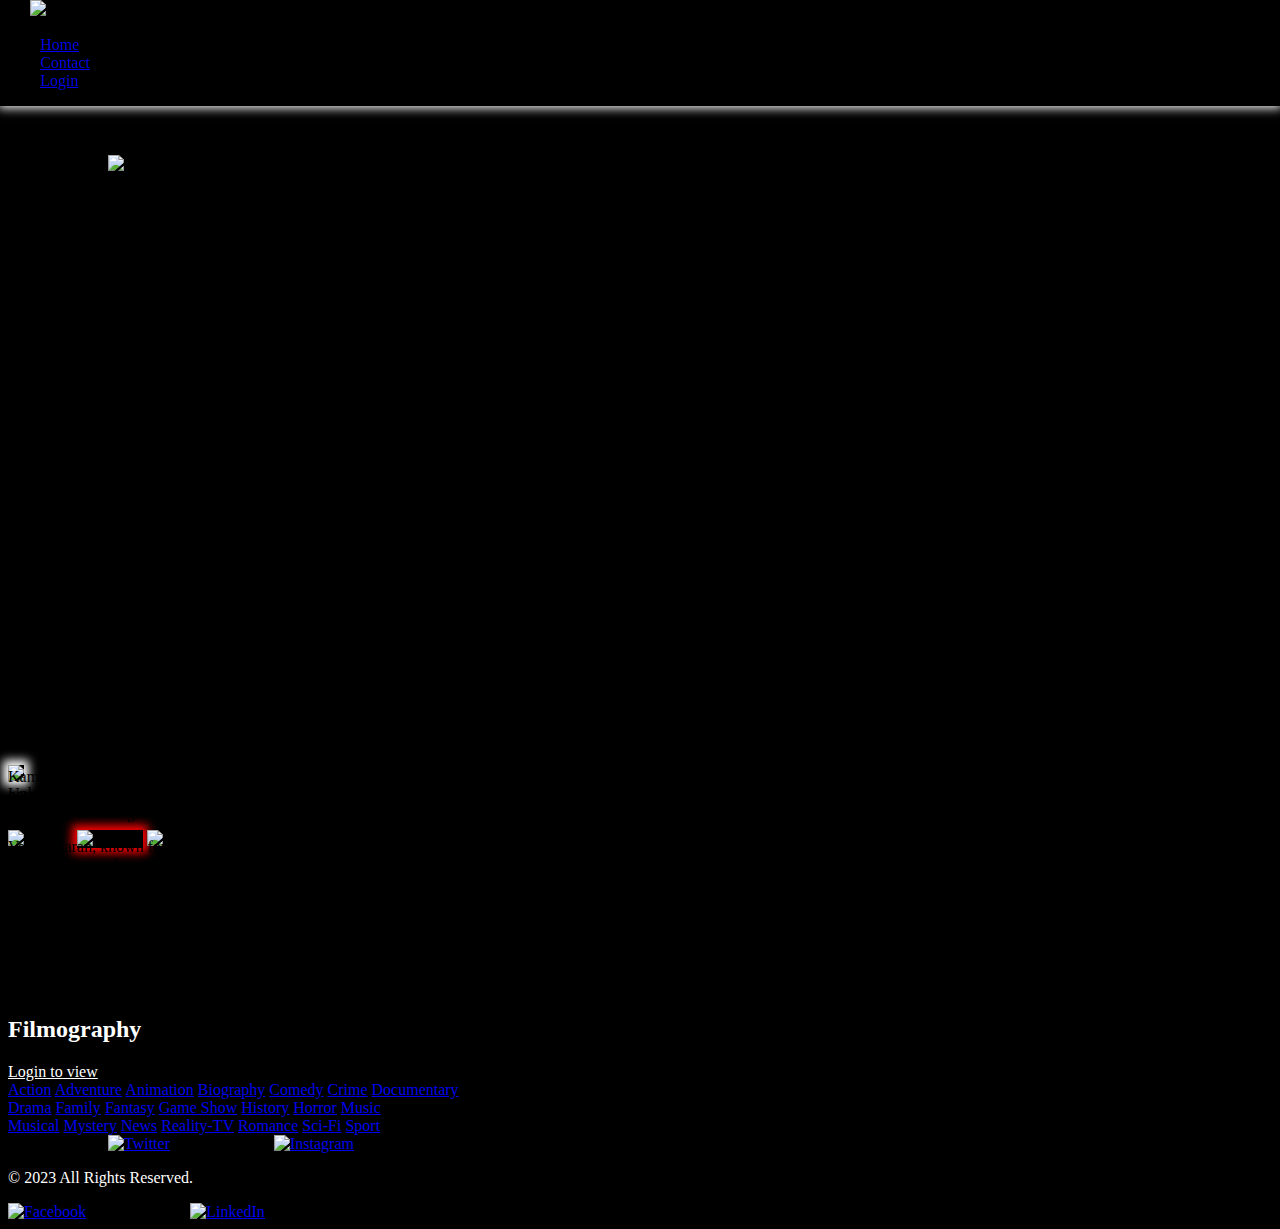
==== index.html @ b4a9d30b "Add files via upload" ====
<!DOCTYPE html>
<html lang="en">
<head>
  <meta charset="UTF-8">
  <title>Cinema</title>
  <link rel="icon" type="image/x-icon" href="assets/img/movie-ticket (2).png">
  
  <link rel="stylesheet" href="./assets/css/style1.css">
  
   
  
  
</head>
<body bgcolor="black">
  <header style="position: fixed;
	top: 0;
	left: 0;
	width: 100%;
	background-color: black;
	z-index: 999;
box-shadow: 0px 0px 10px 2px white;">
    <div class="container" style="position: sticky;">
      <img src="assets/img/movie-ticket.png" style="margin-left: 30px;" height="80px">
      
      <nav>
        <ul>
          <li><a style="padding-top: -50px;" href="index.html">Home</a></li>
          <li><a href="contact.html">Contact</a></li>
          <li><a href="login.html">Login</a></li>
        </ul>
      </nav>
    </div>
  </header>
  <br><br><br><br>
  <div class="saas-banner" style="height: 600px;">
    <div class="d-table">
      <div class="d-table-cell">
        <div class="container max-width-1290">
          <div class="row align-items-center pt-5">
            <div class="col-lg-6 col-md-12">
              <div class="slide-image mt-70">
                <img alt="img" class="img-fluid" height="500px" style="margin-top: 75px; margin-left: 100px;" src="assets/img/13146232_Cinema_elements_set-removebg.png">
              </div>
            </div>

            <div class="col-lg-6 col-md-12">
              <div class="hero-content pl-4">
                <h1 style="margin-top: 200px;color: black;">Experience <br>Cinematic Bliss <br>at Your Fingertips</h1>
                <!-- <a href="tihan.html" target="_blank" class="banner-btn">TiHAN INCUBATION SUPPORT</a>
                                <a href="nidhi-prayas.html" target="_blank" class="banner-btn">TiHAN EIR/PRAYAS SUPPORT</a> -->
              </div>
            </div>
          </div>
        </div>
      </div>
    </div>

    <!-- <div class="shape-rotate rotateme"><img alt="img" src="assets/img/saas-shape/shape-rotate.png" /></div> -->

    <div id="particles-js">
      <canvas class="particles-js-canvas-el" height="1000" style="width: 100%; height: 100%" width="1903"></canvas>
    </div>
  </div>
  
  
  <section class="about-tamil-cinema">
    <h2>About Cinema</h2>
    <div class="container">
     
      <div class="paragraph">
        
        <div class="slideshow-container">

          <div class="mySlides fade">
            <div class="numbertext">1 / 4</div>
            <img src="assets/img/cinema11.jpg" style="width:100%; box-shadow: 0px 0px 10px 5px white">
            <div class="text">Unleash Your Imagination</div>
          </div>
          
          <div class="mySlides fade">
            <div class="numbertext">2 / 4</div>
            <img src="assets/img/cinema22.jpg" style="width:100%; box-shadow: 0px 0px 10px 5px white;">
            <div class="text">Discover Movie Magic</div>
          </div>
          
          <div class="mySlides fade">
            <div class="numbertext">3 / 4</div>
            <img src="assets/img/cinema3.jpg" style="width:100%; box-shadow: 0px 0px 10px 5px white;">
            <div class="text">Lights, Camera, Click</div>
          </div>
      
          <div class="mySlides fade">
            <div class="numbertext">4 / 4</div>
            <img src="assets/img/cinema44.jpg" style="width:100%; box-shadow: 0px 0px 10px 5px white;">
            <div class="text">Explore the Silver Screen</div>
          </div>
          
          </div>
          <div style="text-align:center">
            <span class="dot"></span> 
            <span class="dot"></span> 
            <span class="dot"></span> 
            <span class="dot"></span> 
          </div>
          <p>Cinema and movies have long captivated audiences worldwide, transporting them to captivating realms of imagination and emotion. Within the darkened theater, the silver screen comes alive with vivid storytelling, breathtaking visuals, and unforgettable performances. Movies have the extraordinary ability to entertain, educate, and inspire, serving as windows into different cultures, eras, and perspectives. They evoke a wide range of emotions, whisking viewers away on thrilling adventures, provoking thought and reflection, or simply providing a much-needed escape from reality. Through the artful combination of cinematography, acting, directing, and storytelling, cinema offers a powerful medium for expressing ideas, exploring complex themes, and connecting people across diverse backgrounds. From the silent black-and-white classics to the dazzling spectacles of modern blockbusters, movies have become an integral part of our cultural fabric, weaving tales that resonate with audiences and leave a lasting impact.
          </p><br>
        <br>
        <br><h2 style="margin-bottom: -180px; margin-top: -50px;">Direcotors</h2><br><br>
         <div class="photocontainer">
          <img src="assets/img/directors/vetri.png" height="400px" alt="Photo 1">
          <img src="assets/img/directors/kamal-removebg-preview.png" style="box-shadow:  0px 0px 10px 5px rgb(255, 0, 0);" height="400px" alt="Photo 2">
          <img src="assets/img/directors/lokesh 1.png" height="400px" alt="Photo 3">
        </div><br>
        
         <p style="margin-top: -150px;">Kamal Haasan, Vetri Maaran, and Mani Ratnam are three acclaimed directors who have made a significant impact on Indian cinema. They have attracted a younger audience through their unique storytelling styles and willingness to tackle controversial topics.</p>
         <p>Kamal Hassan, a legendary actor-director in the Indian film industry, has consistently pushed the boundaries of cinema. With his thought-provoking narratives and versatile performances, he has garnered a dedicated fan base among youngsters. Hassan's films tackle a wide range of social issues and often delve into complex characters and unconventional storytelling techniques. His ability to explore diverse genres and experiment with innovative concepts has made him a source of inspiration for aspiring filmmakers.</p>
         <p>Vetri Maaran, known for his realistic and hard-hitting films, has emerged as a prominent director in recent years. His films, such as "Visaaranai" and "Asuran," have garnered critical acclaim and resonated strongly with younger audiences. Vetri Maaran's storytelling is characterized by its raw and authentic portrayal of societal realities. His films tackle themes like social injustice, caste discrimination, and the struggles of marginalized communities. Youngsters are drawn to his narratives for their gritty realism and the compelling performances he extracts from his actors.</p>
         <p>Mani Ratnam, a veteran filmmaker, continues to captivate audiences across generations with his unique storytelling and visual aesthetics. Ratnam's films often explore complex human emotions and relationships against the backdrop of social and political contexts. Known for his visually stunning cinematography and soulful music, his movies have a timeless appeal. Mani Ratnam's ability to craft engaging narratives and create memorable characters has attracted young viewers who appreciate his distinct directorial vision.</p>
        <p>These directors have managed to attract youngsters in recent times by addressing relevant social issues, showcasing realistic storytelling, and pushing the boundaries of conventional cinema. Their ability to connect with younger audiences lies in their willingness to explore diverse themes and present narratives that resonate with the aspirations and concerns of today's generation. Through their films, Kamal Hassan, Vetri Maaran, and Mani Ratnam have not only entertained but also inspired and provoked thought among young cinephiles, establishing themselves as influential figures in the film industry.</p>
        </div>
    </div>
  </section>
  
  
  <section class="filmography">
    
      <h2 style="color: white; margin-top: -50px;">Filmography</h2>
      <a href="login.html" style="color: white;">Login to view</a>
    
  </section>
  <div class="container1">
    <div class="row">
      <div class="column">
        <a href="https://www.imdb.com/search/title?genres=action&title_type=tv_series,mini_series&explore=genres&pf_rd_m=A2FGELUUNOQJNL&pf_rd_p=b4e1d6fb-9821-4c7d-ad14-31ed10854442&pf_rd_r=EG1A1Z5WXWH0WTAJR35Y&pf_rd_s=center-7&pf_rd_t=15051&pf_rd_i=genre&ref_=ft_gnr_tvpop_1">Action</a>
        <a href="https://www.imdb.com/search/title?genres=adventure&title_type=tv_series,mini_series&explore=genres&pf_rd_m=A2FGELUUNOQJNL&pf_rd_p=b4e1d6fb-9821-4c7d-ad14-31ed10854442&pf_rd_r=EG1A1Z5WXWH0WTAJR35Y&pf_rd_s=center-7&pf_rd_t=15051&pf_rd_i=genre&ref_=ft_gnr_tvpop_2">Adventure</a>
        <a href="https://www.imdb.com/search/title?genres=animation&title_type=tv_series,mini_series&explore=genres&pf_rd_m=A2FGELUUNOQJNL&pf_rd_p=b4e1d6fb-9821-4c7d-ad14-31ed10854442&pf_rd_r=EG1A1Z5WXWH0WTAJR35Y&pf_rd_s=center-7&pf_rd_t=15051&pf_rd_i=genre&ref_=ft_gnr_tvpop_3">Animation</a>
        <a href="https://www.imdb.com/search/title?genres=biography&title_type=tv_series,mini_series&explore=genres&pf_rd_m=A2FGELUUNOQJNL&pf_rd_p=b4e1d6fb-9821-4c7d-ad14-31ed10854442&pf_rd_r=EG1A1Z5WXWH0WTAJR35Y&pf_rd_s=center-7&pf_rd_t=15051&pf_rd_i=genre&ref_=ft_gnr_tvpop_4">Biography</a>
        <a href="https://www.imdb.com/search/title?genres=comedy&title_type=tv_series,mini_series&explore=genres&pf_rd_m=A2FGELUUNOQJNL&pf_rd_p=b4e1d6fb-9821-4c7d-ad14-31ed10854442&pf_rd_r=EG1A1Z5WXWH0WTAJR35Y&pf_rd_s=center-7&pf_rd_t=15051&pf_rd_i=genre&ref_=ft_gnr_tvpop_5">Comedy</a>
        <a href="https://www.imdb.com/search/title?genres=crime&title_type=tv_series,mini_series&explore=genres&pf_rd_m=A2FGELUUNOQJNL&pf_rd_p=b4e1d6fb-9821-4c7d-ad14-31ed10854442&pf_rd_r=EG1A1Z5WXWH0WTAJR35Y&pf_rd_s=center-7&pf_rd_t=15051&pf_rd_i=genre&ref_=ft_gnr_tvpop_6">Crime</a>
        <a href="https://www.imdb.com/search/title?genres=documentary&title_type=tv_series,mini_series&explore=genres&pf_rd_m=A2FGELUUNOQJNL&pf_rd_p=b4e1d6fb-9821-4c7d-ad14-31ed10854442&pf_rd_r=EG1A1Z5WXWH0WTAJR35Y&pf_rd_s=center-7&pf_rd_t=15051&pf_rd_i=genre&ref_=ft_gnr_tvpop_7">Documentary</a>
      </div>
      <div class="column">
        <a href="https://www.imdb.com/search/title?genres=drama&title_type=tv_series,mini_series&explore=genres&pf_rd_m=A2FGELUUNOQJNL&pf_rd_p=b4e1d6fb-9821-4c7d-ad14-31ed10854442&pf_rd_r=EG1A1Z5WXWH0WTAJR35Y&pf_rd_s=center-7&pf_rd_t=15051&pf_rd_i=genre&ref_=ft_gnr_tvpop_8">Drama</a>
        <a href="https://www.imdb.com/search/title?genres=family&title_type=tv_series,mini_series&explore=genres&pf_rd_m=A2FGELUUNOQJNL&pf_rd_p=b4e1d6fb-9821-4c7d-ad14-31ed10854442&pf_rd_r=EG1A1Z5WXWH0WTAJR35Y&pf_rd_s=center-7&pf_rd_t=15051&pf_rd_i=genre&ref_=ft_gnr_tvpop_9">Family</a>
        <a href="https://www.imdb.com/search/title?genres=fantasy&title_type=tv_series,mini_series&explore=genres&pf_rd_m=A2FGELUUNOQJNL&pf_rd_p=b4e1d6fb-9821-4c7d-ad14-31ed10854442&pf_rd_r=EG1A1Z5WXWH0WTAJR35Y&pf_rd_s=center-7&pf_rd_t=15051&pf_rd_i=genre&ref_=ft_gnr_tvpop_10">Fantasy</a>
        <a href="https://www.imdb.com/search/title?genres=game-show&title_type=tv_series,mini_series&explore=genres&pf_rd_m=A2FGELUUNOQJNL&pf_rd_p=b4e1d6fb-9821-4c7d-ad14-31ed10854442&pf_rd_r=EG1A1Z5WXWH0WTAJR35Y&pf_rd_s=center-7&pf_rd_t=15051&pf_rd_i=genre&ref_=ft_gnr_tvpop_11">Game Show</a>
        <a href="https://www.imdb.com/search/title?genres=history&title_type=tv_series,mini_series&explore=genres&pf_rd_m=A2FGELUUNOQJNL&pf_rd_p=b4e1d6fb-9821-4c7d-ad14-31ed10854442&pf_rd_r=EG1A1Z5WXWH0WTAJR35Y&pf_rd_s=center-7&pf_rd_t=15051&pf_rd_i=genre&ref_=ft_gnr_tvpop_12">History</a>
        <a href="https://www.imdb.com/search/title?genres=horror&title_type=tv_series,mini_series&explore=genres&pf_rd_m=A2FGELUUNOQJNL&pf_rd_p=b4e1d6fb-9821-4c7d-ad14-31ed10854442&pf_rd_r=EG1A1Z5WXWH0WTAJR35Y&pf_rd_s=center-7&pf_rd_t=15051&pf_rd_i=genre&ref_=ft_gnr_tvpop_13">Horror</a>
        <a href="https://www.imdb.com/search/title?genres=music&title_type=tv_series,mini_series&explore=genres&pf_rd_m=A2FGELUUNOQJNL&pf_rd_p=b4e1d6fb-9821-4c7d-ad14-31ed10854442&pf_rd_r=EG1A1Z5WXWH0WTAJR35Y&pf_rd_s=center-7&pf_rd_t=15051&pf_rd_i=genre&ref_=ft_gnr_tvpop_14">Music</a>
      </div>
      <div class="column">
        <a href="https://www.imdb.com/search/title?genres=musical&title_type=tv_series,mini_series&explore=genres&pf_rd_m=A2FGELUUNOQJNL&pf_rd_p=b4e1d6fb-9821-4c7d-ad14-31ed10854442&pf_rd_r=EG1A1Z5WXWH0WTAJR35Y&pf_rd_s=center-7&pf_rd_t=15051&pf_rd_i=genre&ref_=ft_gnr_tvpop_15">Musical</a>
        <a href="https://www.imdb.com/search/title?genres=mystery&title_type=tv_series,mini_series&explore=genres&pf_rd_m=A2FGELUUNOQJNL&pf_rd_p=b4e1d6fb-9821-4c7d-ad14-31ed10854442&pf_rd_r=EG1A1Z5WXWH0WTAJR35Y&pf_rd_s=center-7&pf_rd_t=15051&pf_rd_i=genre&ref_=ft_gnr_tvpop_16">Mystery</a>
        <a href="https://www.imdb.com/search/title?genres=news&title_type=tv_series,mini_series&explore=genres&pf_rd_m=A2FGELUUNOQJNL&pf_rd_p=b4e1d6fb-9821-4c7d-ad14-31ed10854442&pf_rd_r=EG1A1Z5WXWH0WTAJR35Y&pf_rd_s=center-7&pf_rd_t=15051&pf_rd_i=genre&ref_=ft_gnr_tvpop_17">News</a>
        <a href="https://www.imdb.com/search/title?genres=reality-tv&title_type=tv_series,mini_series&explore=genres&pf_rd_m=A2FGELUUNOQJNL&pf_rd_p=b4e1d6fb-9821-4c7d-ad14-31ed10854442&pf_rd_r=EG1A1Z5WXWH0WTAJR35Y&pf_rd_s=center-7&pf_rd_t=15051&pf_rd_i=genre&ref_=ft_gnr_tvpop_18">Reality-TV</a>
        <a href="https://www.imdb.com/search/title?genres=romance&title_type=tv_series,mini_series&explore=genres&pf_rd_m=A2FGELUUNOQJNL&pf_rd_p=b4e1d6fb-9821-4c7d-ad14-31ed10854442&pf_rd_r=EG1A1Z5WXWH0WTAJR35Y&pf_rd_s=center-7&pf_rd_t=15051&pf_rd_i=genre&ref_=ft_gnr_tvpop_19">Romance</a>
        <a href="https://www.imdb.com/search/title?genres=sci-fi&title_type=tv_series,mini_series&explore=genres&pf_rd_m=A2FGELUUNOQJNL&pf_rd_p=b4e1d6fb-9821-4c7d-ad14-31ed10854442&pf_rd_r=EG1A1Z5WXWH0WTAJR35Y&pf_rd_s=center-7&pf_rd_t=15051&pf_rd_i=genre&ref_=ft_gnr_tvpop_20">Sci-Fi</a>
        <a href="https://www.imdb.com/search/title?genres=sport&title_type=tv_series,mini_series&explore=genres&pf_rd_m=A2FGELUUNOQJNL&pf_rd_p=b4e1d6fb-9821-4c7d-ad14-31ed10854442&pf_rd_r=EG1A1Z5WXWH0WTAJR35Y&pf_rd_s=center-7&pf_rd_t=15051&pf_rd_i=genre&ref_=ft_gnr_tvpop_21">Sport</a>
      </div>
    </div>
  </div>
  <footer>
		<div class="container2">
		  <div class="social-media">
			<a href="https://twitter.com/ahamed_dhaanish"><img src="assets/img/twitter.png" height="30px" style="margin-left: 100px;" alt="Twitter"></a>
			<a href="https://instagram.com/__dhaanish__ahamed_._?igshid=ZDdkNTZiNTM="><img src="assets/img/instagram.png" height="30px" style="margin-left: 100px;" alt="Instagram"></a>
		  </div>
		  <div class="copyright">
			<p style="color: white;">&copy; 2023 All Rights Reserved.</p>
		  </div>
		  <div class="social-media">
			<a href="https://github.com/dhaan-ish"><img src="assets/img/github (2).png" height="30px" style="margin-right: 100px;" alt="Facebook"></a>
			<a href="https://www.linkedin.com/in/dhaanish-ahamed-1b950624a"><img src="assets/img/linkedin.png" height="30px" style="margin-right: 100px;"  alt="LinkedIn"></a>
		  </div>
		</div>
	  </footer>
  
    
  
  <script>
    let slideIndex = 0;
showSlides();

function showSlides() {
  let i;
  let slides = document.getElementsByClassName("mySlides");
  let dots = document.getElementsByClassName("dot");
  for (i = 0; i < slides.length; i++) {
    slides[i].style.display = "none";  
  }
  slideIndex++;
  if (slideIndex > slides.length) {slideIndex = 1}    
  for (i = 0; i < dots.length; i++) {
    dots[i].className = dots[i].className.replace(" active", "");
  }
  slides[slideIndex-1].style.display = "block";  
  dots[slideIndex-1].className += " active";
  setTimeout(showSlides, 5000); 
}
  </script>
      <script src="./assets/js/particles.min.js"></script>
      <script src="./assets/js/coustom-particles.js"></script>
  
</body>
</html>
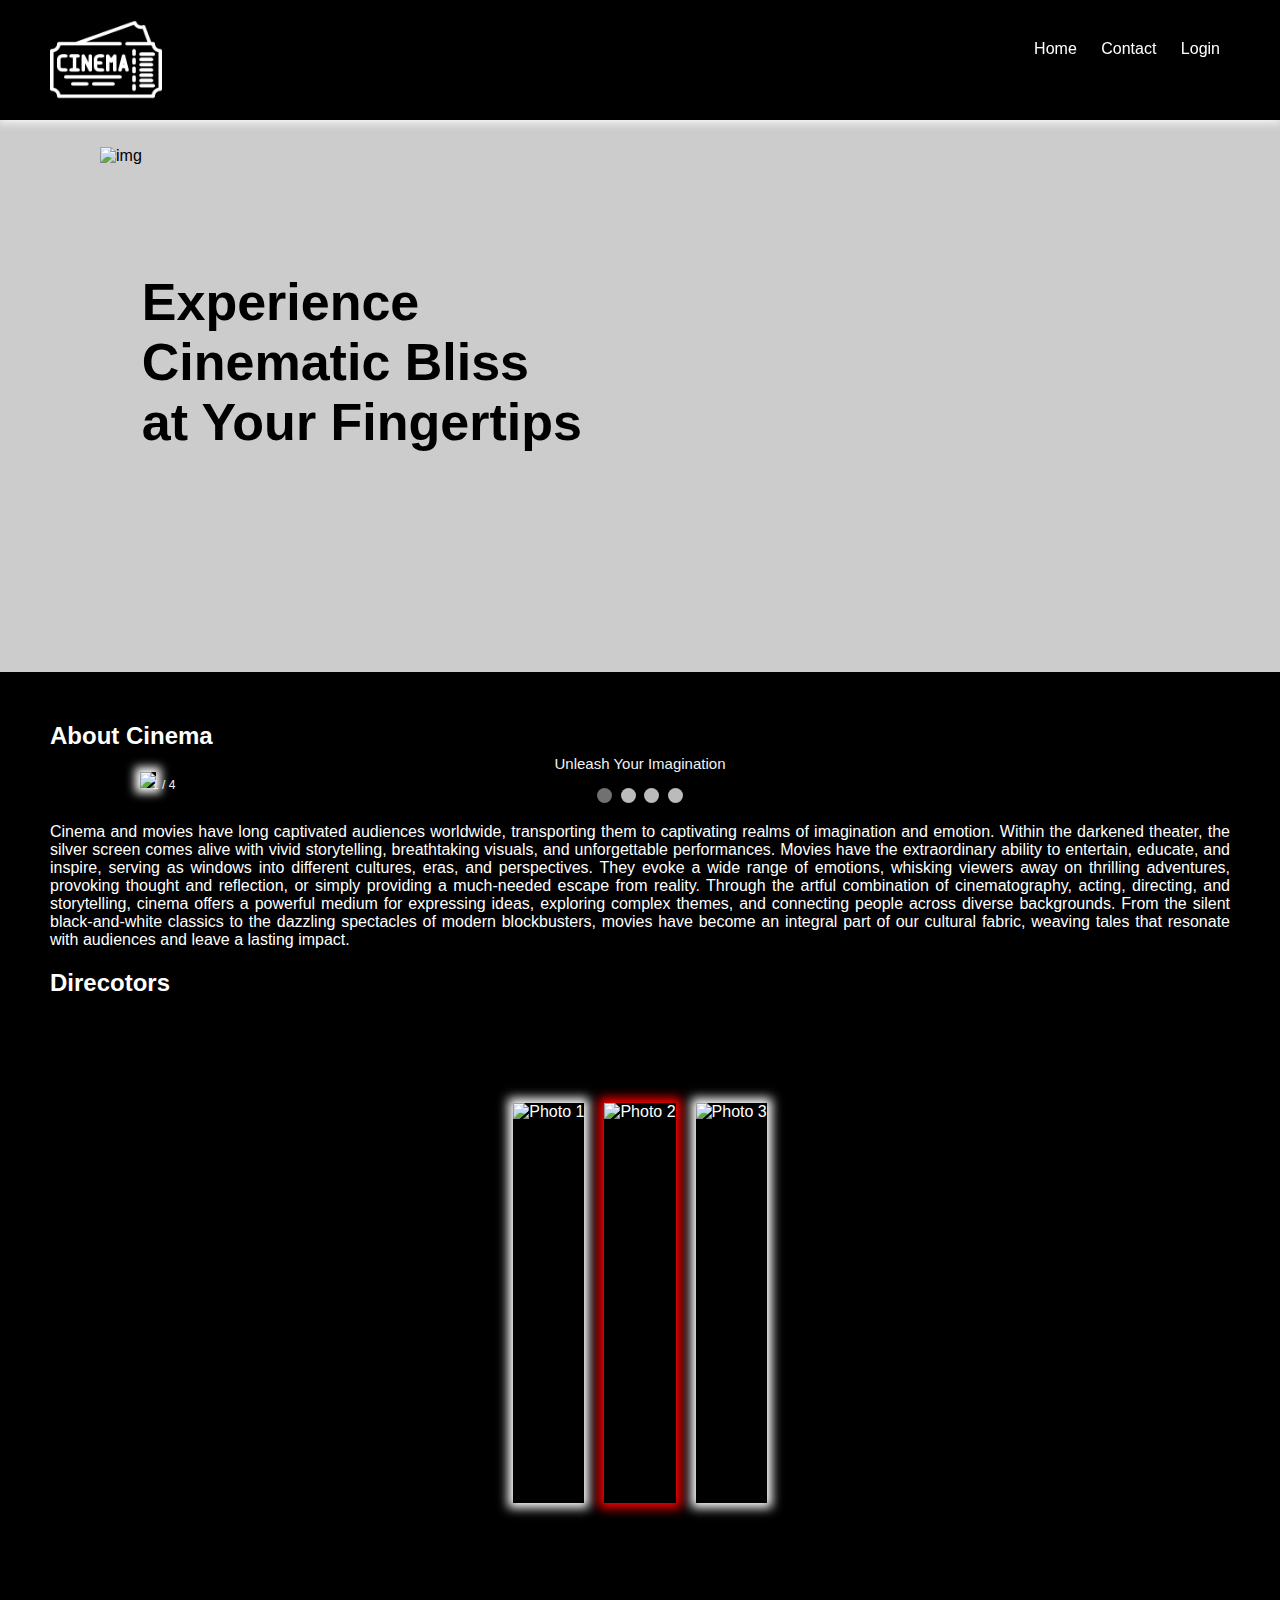
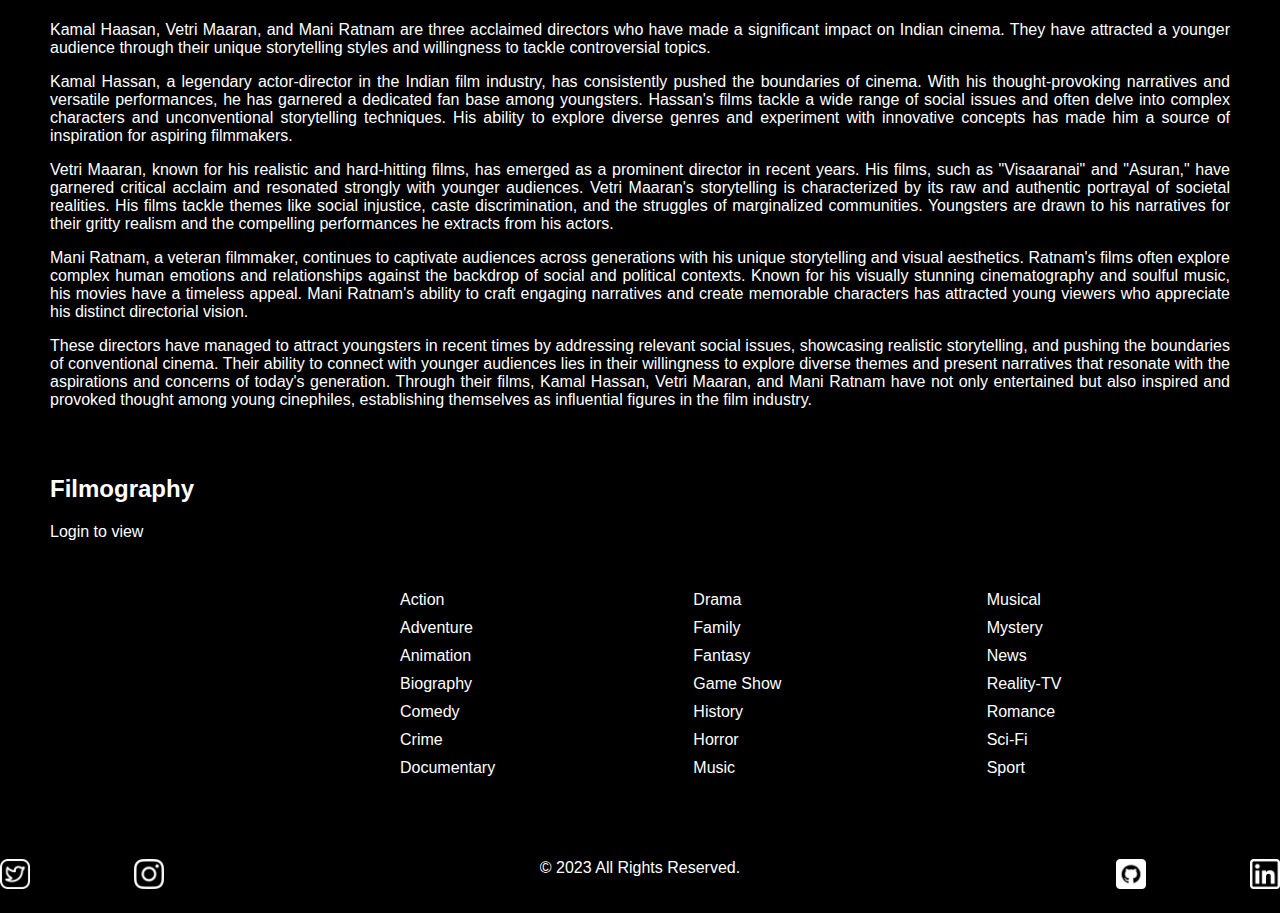
==== commit 3331d6a2: "Add files via upload" ====
--- a/index.html
+++ b/index.html
@@ -159,21 +159,26 @@
       </div>
     </div>
   </div>
+  <br><br>
   <footer>
-		<div class="container2">
-		  <div class="social-media">
-			<a href="https://twitter.com/ahamed_dhaanish"><img src="assets/img/twitter.png" height="30px" style="margin-left: 100px;" alt="Twitter"></a>
-			<a href="https://instagram.com/__dhaanish__ahamed_._?igshid=ZDdkNTZiNTM="><img src="assets/img/instagram.png" height="30px" style="margin-left: 100px;" alt="Instagram"></a>
-		  </div>
-		  <div class="copyright">
-			<p style="color: white;">&copy; 2023 All Rights Reserved.</p>
-		  </div>
-		  <div class="social-media">
-			<a href="https://github.com/dhaan-ish"><img src="assets/img/github (2).png" height="30px" style="margin-right: 100px;" alt="Facebook"></a>
-			<a href="https://www.linkedin.com/in/dhaanish-ahamed-1b950624a"><img src="assets/img/linkedin.png" height="30px" style="margin-right: 100px;"  alt="LinkedIn"></a>
-		  </div>
-		</div>
-	  </footer>
+    <div class="container2">
+      <div class="social-media" style="float: left;">
+        <a href="https://twitter.com/ahamed_dhaanish"><img src="assets/img/twitter.png" height="30px" alt="Twitter"></a>
+        <span style="margin-right: 100px;"></span> <!-- Adds 100px space between the logos -->
+        <a href="https://instagram.com/__dhaanish__ahamed_._?igshid=ZDdkNTZiNTM="><img src="assets/img/instagram.png" height="30px" alt="Instagram"></a>
+      </div>
+      <div class="social-media" style="float: right;">
+        <a href="https://github.com/dhaan-ish"><img src="assets/img/github (2).png" height="30px" alt="GitHub"></a>
+        <span style="margin-left: 100px;"></span> <!-- Adds 100px space between the logos -->
+        <a href="https://www.linkedin.com/in/dhaanish-ahamed-1b950624a"><img src="assets/img/linkedin.png" height="30px" alt="LinkedIn"></a>
+      </div>
+      <div class="copyright">
+        <p style="color: white; text-align: center;">&copy; 2023 All Rights Reserved.</p>
+      </div>
+    </div>
+  </footer>
+  
+  
   
     
   
--- a/assets/css/style1.css
+++ b/assets/css/style1.css
@@ -0,0 +1,367 @@
+body {
+    font-family: Arial, sans-serif;
+    margin: 0;
+  }
+  * {box-sizing: border-box;}
+  body {font-family: Verdana, sans-serif;}
+  .mySlides {display: none;}
+  img {vertical-align: middle;}
+  
+  /* Slideshow container */
+  .slideshow-container {
+    max-width: 1000px;
+    position: relative;
+    margin: auto;
+  }
+  
+  /* Caption text */
+  .text {
+    color: #f2f2f2;
+    font-size: 15px;
+    padding: 8px 12px;
+    position: absolute;
+    bottom: 8px;
+    width: 100%;
+    text-align: center;
+  }
+  
+  /* Number text (1/3 etc) */
+  .numbertext {
+    color: #f2f2f2;
+    font-size: 12px;
+    padding: 8px 12px;
+    position: absolute;
+    top: 0;
+  }
+  
+  /* The dots/bullets/indicators */
+  .dot {
+    height: 15px;
+    width: 15px;
+    margin: 0 2px;
+    background-color: #bbb;
+    border-radius: 50%;
+    display: inline-block;
+    transition: background-color 0.6s ease;
+  }
+  
+  .active {
+    background-color: #717171;
+  }
+  
+  /* Fading animation */
+  .fade {
+    animation-name: fade;
+    animation-duration: 1.5s;
+  }
+  
+  @keyframes fade {
+    from {opacity: .4} 
+    to {opacity: 1}
+  }
+  
+  /* On smaller screens, decrease text size */
+  @media only screen and (max-width: 300px) {
+    .text {font-size: 11px}
+  }
+  header {
+    background-color: rgb(0, 0, 0);
+    color: white;
+    padding: 20px;
+    
+  }
+  
+  .paragraph {
+        text-align: justify;
+       
+        width: 100%;
+        margin: 0 auto;
+      }
+  
+  .container {
+    max-width: 100%;
+    margin: 0 auto;
+  }
+  
+  h1 {
+    margin: 0;
+    font-size: 36px;
+    font-weight: bold;
+    
+  }
+  
+  nav {
+    display: flex;
+    justify-content: flex-end;
+  }
+  
+  ul {
+    margin: 0;
+    padding: 0;
+    list-style: none;
+    margin-top: -63px;
+    margin-right: 40px;
+    margin-top: -20px;
+  }
+  
+  li {
+    display: inline-block;
+    margin-left: 20px;
+  }
+  
+  li:first-child {
+    margin-left: 0;
+  }
+  
+  a {
+    color: white;
+    text-decoration: none;
+    background-color: black;
+  }
+  
+  .about-tamil-cinema {
+    background-color: black;
+    color: white;
+    padding: 50px;
+  }
+  
+  h2 {
+    margin-top: 0;
+  }
+  
+  .filmography {
+    padding: 50px;
+  }
+  
+  footer {
+    background-color: black;
+    color: white;
+    padding: 20px;
+    text-align: center;
+  }
+  
+  footer {
+    background-color: #000000;
+    color: white;
+    padding: 20px 0;
+    text-align: center;
+  }
+  
+  .container {
+    display: flex;
+    align-items: center;
+    justify-content: space-between;
+  }
+  
+  .container1 {
+    max-width: 960px;
+    margin: 0 auto;
+    align-items: center;
+    justify-content: space-between;
+    margin-left: 400px;
+  }
+  
+  .row {
+    display: flex;
+    justify-content: space-between;
+  }
+  
+  .column {
+    flex: 1;
+  }
+  
+  .column a {
+    display: block;
+    margin-bottom: 10px;
+    color: #ffffff;
+    text-decoration: none;
+  }
+  .saas-banner {
+  height: 840px;
+  background: #cccccc;
+  position: relative;
+  z-index: 1;
+}
+
+.saas-banner .saas-image {
+  z-index: 1;
+}
+
+.saas-banner .saas-image.mt-70 {
+  margin-top: 70px;
+}
+
+.saas-banner .hero-content {
+  z-index: 1;
+  position: relative;
+}
+
+.saas-banner .hero-content h1 {
+  color: #ffffff;
+  font-size: 52px;
+  font-weight: 600;
+}
+
+.saas-banner .hero-content p {
+  color: #ffffff;
+  font-size: 18px;
+  margin-top: 30px;
+  margin-bottom: 35px;
+}
+
+.saas-banner .hero-content .default-btn {
+  background-color: #ee4132;
+}
+
+.saas-banner .hero-content .default-btn i {
+  color: #ff612f;
+}
+
+.saas-banner .hero-content .default-btn:hover i {
+  color: #ffffff;
+}
+
+.saas-banner .hero-content .default-btn span {
+  background-color: #ff612f;
+}
+
+.saas-banner .hero-content .video-btn {
+  margin-left: 15px;
+  color: #ffffff;
+  position: relative;
+  display: inline-block;
+  margin-top: 6px;
+  -webkit-transform: .6s;
+  transform: .6s;
+  font-size: 15px;
+  font-weight: 600;
+}
+
+.saas-banner .hero-content .video-btn i {
+  font-size: 20px;
+  position: relative;
+  margin-left: inherit;
+  background: #ffffff;
+  color: #ff612f;
+  height: 35px;
+  width: 35px;
+  display: inline-block;
+  text-align: center;
+  line-height: 35px;
+  border-radius: 50%;
+  padding-left: 3px;
+  margin-right: 6px;
+}
+
+.saas-banner .hero-content .video-btn:hover i {
+  background-color: #ee4132;
+  color: #ffffff;
+}
+
+.saas-banner .saas-image {
+  position: relative;
+}
+
+.saas-banner .saas-image img {
+  position: absolute;
+}
+
+.saas-banner .saas-image img:nth-child(1) {
+  top: -200px;
+  left: 0;
+}
+
+.saas-banner .saas-image img:nth-child(2) {
+  left: 55px;
+  top: -100px;
+}
+
+.saas-banner .saas-image img:nth-child(3) {
+  left: 32%;
+  z-index: 1;
+  top: -170px;
+}
+
+.saas-banner .saas-image img:nth-child(4) {
+  right: 27%;
+  top: 110px;
+  z-index: 2;
+}
+
+.saas-banner .saas-image img:nth-child(5) {
+  right: 15%;
+  top: 80px;
+  z-index: 2;
+}
+
+.saas-banner .saas-image img:nth-child(6) {
+  right: 36%;
+  top: -170px;
+}
+
+.saas-banner .saas-image img:nth-child(7) {
+  right: 50%;
+  top: 96px;
+  z-index: 2;
+}
+
+.saas-banner .saas-image img:nth-child(8) {
+  right: 25%;
+  top: 45px;
+  z-index: 1;
+}
+
+.saas-banner .saas-image img:nth-child(9) {
+  right: 100px;
+  top: 5px;
+}
+
+.saas-banner .saas-image img:nth-child(10) {
+  left: 28%;
+  top: -76px;
+  z-index: 1;
+}
+
+.saas-banner .saas-image img:nth-child(11) {
+  right: 40%;
+  top: -20px;
+}
+
+.saas-banner .saas-image img:nth-child(12) {
+  top: -292px;
+  left: 45px;
+}
+
+.saas-banner .saas-image img:last-child {
+  display: none;
+}
+
+.saas-banner #particles-js {
+  position: absolute;
+  top: 0;
+  left: 0;
+  z-index: 0;
+}
+
+#particles-js {
+  width: 100%;
+  height: 100%;
+}
+
+.photocontainer {
+  display: flex;
+  justify-content: center;
+  align-items: center;
+  height: 100vh;
+}
+
+.photocontainer img {
+  
+  margin: 10px;
+  box-shadow:  0px 0px 10px 5px white;
+}
+
+.photocontainer p {
+  text-align: center;
+  font-weight: bold;
+}